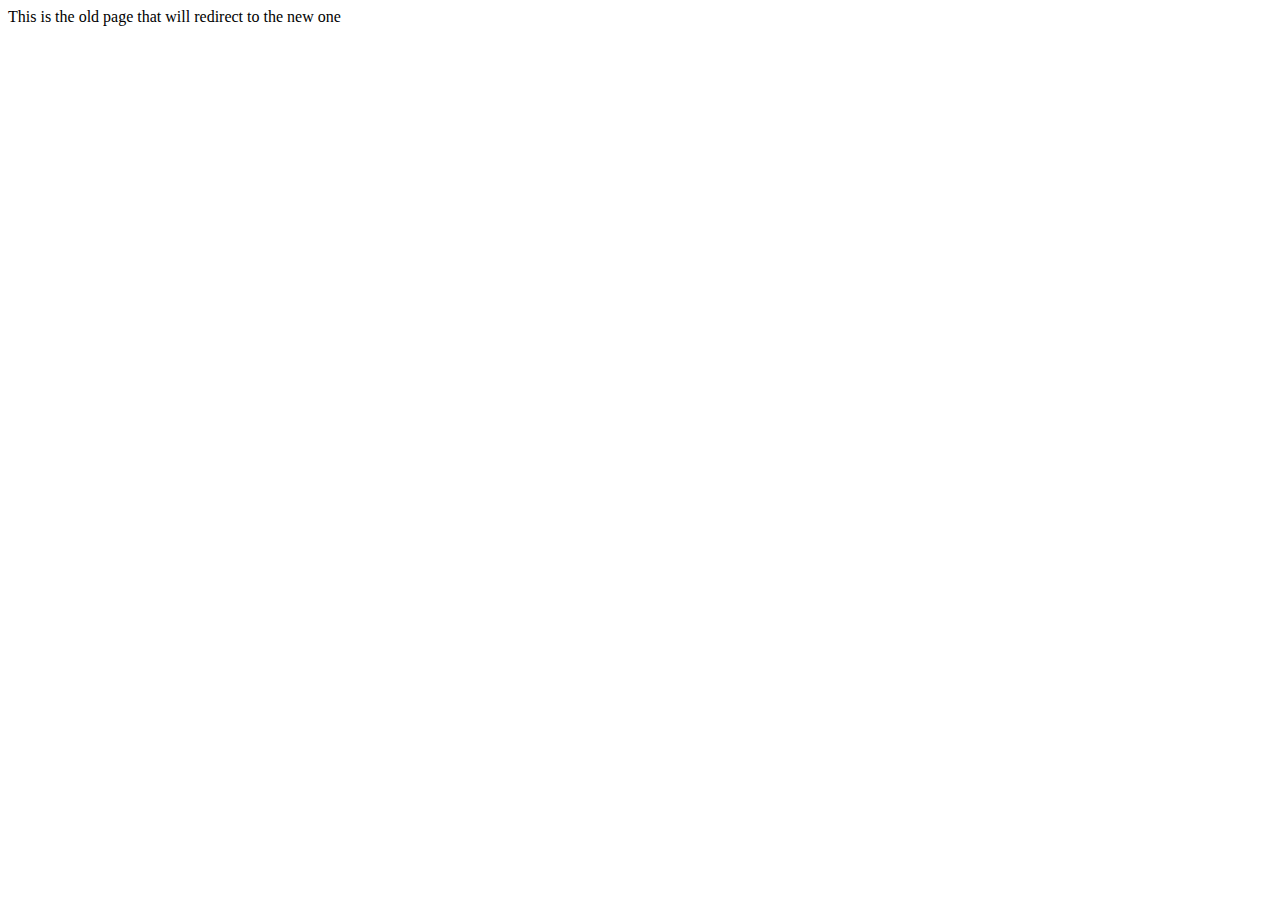
==== complaint.html @ 6e63e8f1 "Created complaint.html" ====
<html>
<head>
<meta http-equiv="refresh" content="2;url=https://docs.google.com/spreadsheets/d/1p63ObTF06TY3Z-wrJ8CeQTF3gSu6f_GcBBHgDF7mC4o/edit?usp=sharing" />
<title>Old page</title>
</head>
<body>
This is the old page that will redirect to the new one
</body>
</html>
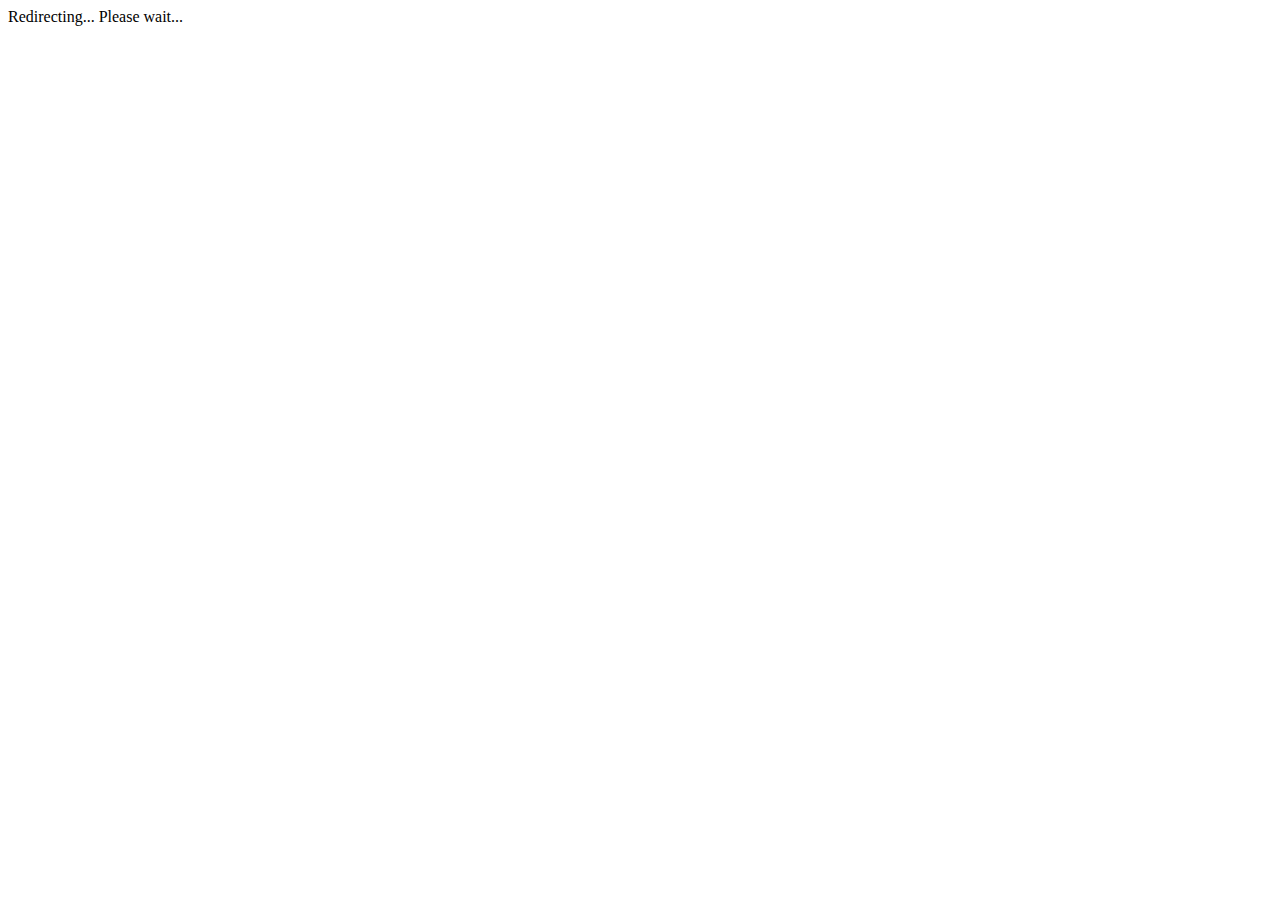
==== commit 43fb1625: "Update complaint.html" ====
--- a/complaint.html
+++ b/complaint.html
@@ -4,6 +4,7 @@
 <title>Old page</title>
 </head>
 <body>
-This is the old page that will redirect to the new one
+  Redirecting...
+  Please wait...
 </body>
 </html>
